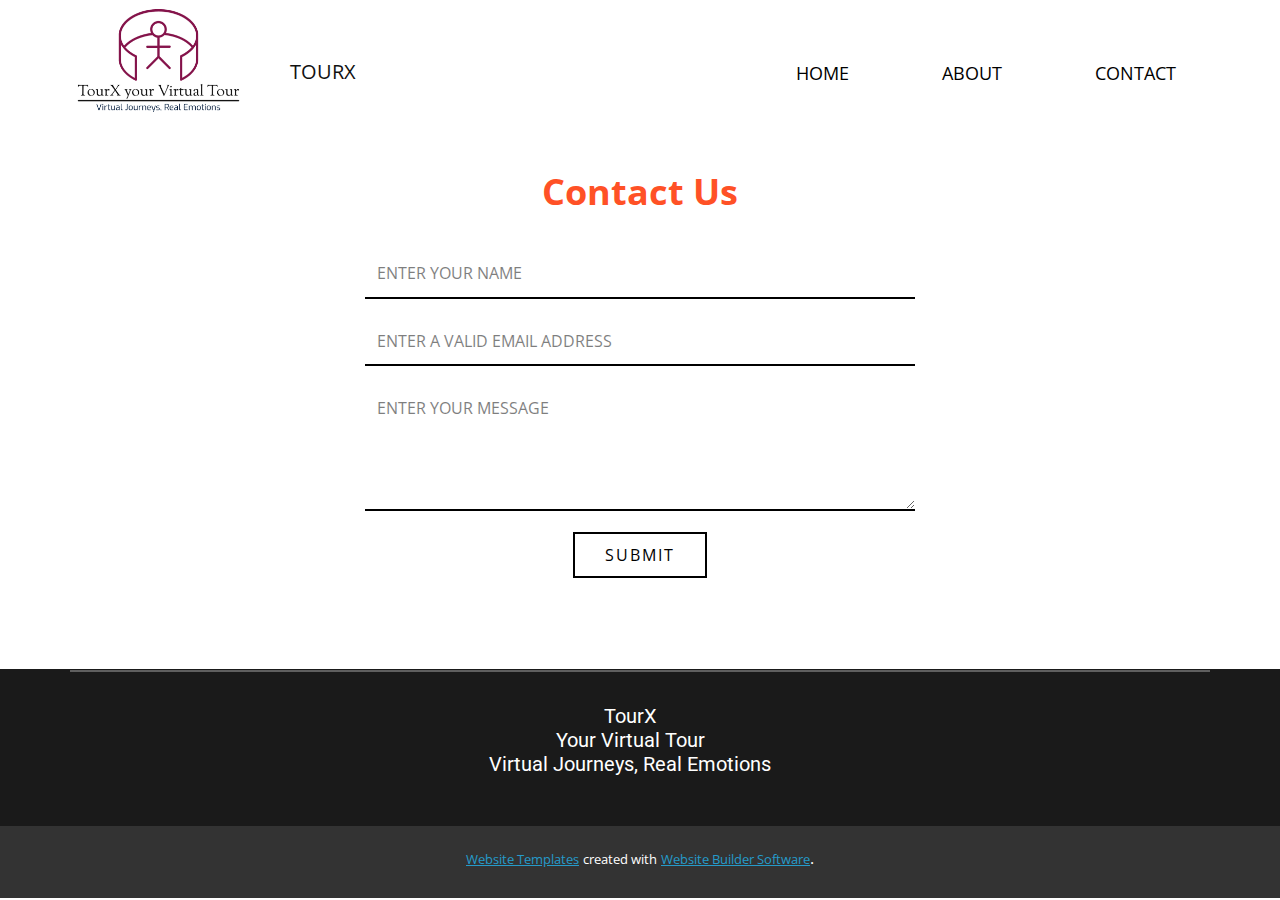
==== Contact.html @ cf754d31 "Add files via upload" ====
<!DOCTYPE html>
<html style="font-size: 16px;" lang="en"><head>
    <meta name="viewport" content="width=device-width, initial-scale=1.0">
    <meta charset="utf-8">
    <meta name="keywords" content="Contact Us">
    <meta name="description" content="">
    <title>Contact</title>
    <link rel="stylesheet" href="nicepage.css" media="screen">
<link rel="stylesheet" href="Contact.css" media="screen">
    <script class="u-script" type="text/javascript" src="jquery.js" defer=""></script>
    <script class="u-script" type="text/javascript" src="nicepage.js" defer=""></script>
    <meta name="generator" content="Nicepage 5.20.7, nicepage.com">
    <meta name="referrer" content="origin">
    <link id="u-theme-google-font" rel="stylesheet" href="https://fonts.googleapis.com/css?family=Roboto:100,100i,300,300i,400,400i,500,500i,700,700i,900,900i|Open+Sans:300,300i,400,400i,500,500i,600,600i,700,700i,800,800i">
    <link id="u-page-google-font" rel="stylesheet" href="https://fonts.googleapis.com/css?family=Open+Sans:300,300i,400,400i,500,500i,600,600i,700,700i,800,800i">
    
    
    
    <script type="application/ld+json">{
		"@context": "http://schema.org",
		"@type": "Organization",
		"name": "WebSite6013649",
		"logo": "images/LOGO.png"
}</script>
    <meta name="theme-color" content="#ff5126">
    <meta property="og:title" content="Contact">
    <meta property="og:type" content="website">
  <meta data-intl-tel-input-cdn-path="intlTelInput/"></head>
  <body data-path-to-root="./" data-include-products="false" class="u-body u-xl-mode" data-lang="en"><header class="u-clearfix u-header" id="sec-66fb" data-href="Home.html"><div class="u-align-left u-clearfix u-sheet u-valign-top-lg u-valign-top-md u-valign-top-sm u-valign-top-xl u-sheet-1">
        <a href="Home.html" class="u-image u-logo u-image-1" data-image-width="690" data-image-height="447" title="Home">
          <img src="images/LOGO.png" class="u-logo-image u-logo-image-1">
        </a>
        <nav class="u-menu u-menu-dropdown u-offcanvas u-menu-1">
          <div class="menu-collapse" style="text-transform: uppercase; font-size: 1.125rem;">
            <a class="u-button-style u-nav-link u-text-body-color" href="#" style="padding: 8px 0px;">
              <svg class="u-svg-link" preserveAspectRatio="xMidYMin slice" viewBox="0 0 302 302" style="undefined"><use xmlns:xlink="http://www.w3.org/1999/xlink" xlink:href="#svg-a760"></use></svg>
              <svg xmlns="http://www.w3.org/2000/svg" xmlns:xlink="http://www.w3.org/1999/xlink" version="1.1" id="svg-a760" x="0px" y="0px" viewBox="0 0 302 302" style="enable-background:new 0 0 302 302;" xml:space="preserve" class="u-svg-content"><g><rect y="36" width="302" height="30"></rect><rect y="236" width="302" height="30"></rect><rect y="136" width="302" height="30"></rect>
</g><g></g><g></g><g></g><g></g><g></g><g></g><g></g><g></g><g></g><g></g><g></g><g></g><g></g><g></g><g></g></svg>
            </a>
          </div>
          <div class="u-nav-container">
            <ul class="u-nav u-spacing-25 u-unstyled u-nav-1"><li class="u-nav-item"><a class="u-btn-text u-button-style u-nav-link u-text-black" href="Home.html" style="padding: 1px 34px 2px;">Home</a>
</li><li class="u-nav-item"><a class="u-btn-text u-button-style u-nav-link u-text-black" href="About.html" style="padding: 1px 34px 2px;">About</a>
</li><li class="u-nav-item"><a class="u-btn-text u-button-style u-nav-link u-text-black" href="Contact.html" style="padding: 1px 34px 2px;">Contact</a>
</li></ul>
          </div>
          <div class="u-nav-container-collapse">
            <div class="u-container-style u-inner-container-layout u-opacity u-opacity-95 u-sidenav u-white">
              <div class="u-inner-container-layout u-sidenav-overflow">
                <div class="u-menu-close"></div>
                <ul class="u-align-center u-nav u-popupmenu-items u-unstyled u-nav-2"><li class="u-nav-item"><a class="u-btn-text u-button-style u-nav-link u-text-black" href="Home.html" style="padding: 1px 34px 2px;">Home</a>
</li><li class="u-nav-item"><a class="u-btn-text u-button-style u-nav-link u-text-black" href="About.html" style="padding: 1px 34px 2px;">About</a>
</li><li class="u-nav-item"><a class="u-btn-text u-button-style u-nav-link u-text-black" href="Contact.html" style="padding: 1px 34px 2px;">Contact</a>
</li></ul>
              </div>
            </div>
            <div class="u-menu-overlay u-opacity u-opacity-0 u-white"></div>
          </div>
        </nav>
        <h3 class="u-custom-font u-headline u-text u-text-font u-text-1">
          <a href="/" style="font-weight: 400;">Tourx</a>
        </h3>
      </div></header>
    <section class="u-align-center u-clearfix u-white u-section-1" id="sec-931c">
      <div class="u-clearfix u-sheet u-valign-middle u-sheet-1">
        <h1 class="u-text u-text-default u-text-1">Contact Us</h1>
        <div class="u-form u-form-1">
          <form action="https://forms.nicepagesrv.com/v2/form/process" class="u-clearfix u-form-spacing-20 u-form-vertical u-inner-form" style="padding: 10px" source="email" name="form">
            <div class="u-form-group u-form-name u-label-none">
              <label for="name-3b9a" class="u-label">Name</label>
              <input type="text" placeholder="Enter your Name" id="name-3b9a" name="name" class="u-border-2 u-border-black u-border-no-left u-border-no-right u-border-no-top u-input u-input-rectangle u-input-1" required="">
            </div>
            <div class="u-form-email u-form-group u-label-none">
              <label for="email-3b9a" class="u-label">Email</label>
              <input type="email" placeholder="Enter a valid email address" id="email-3b9a" name="email" class="u-border-2 u-border-black u-border-no-left u-border-no-right u-border-no-top u-input u-input-rectangle u-input-2" required="">
            </div>
            <div class="u-form-group u-form-message u-label-none">
              <label for="message-3b9a" class="u-label">Message</label>
              <textarea placeholder="Enter your message" rows="4" cols="50" id="message-3b9a" name="message" class="u-border-2 u-border-black u-border-no-left u-border-no-right u-border-no-top u-input u-input-rectangle u-input-3" required=""></textarea>
            </div>
            <div class="u-align-center u-form-group u-form-submit">
              <a href="#" class="u-border-2 u-border-black u-btn u-btn-rectangle u-btn-submit u-button-style u-none u-btn-1">Submit</a>
              <input type="submit" value="submit" class="u-form-control-hidden">
            </div>
            <div class="u-form-send-message u-form-send-success"> Thank you! Your message has been sent. </div>
            <div class="u-form-send-error u-form-send-message"> Unable to send your message. Please fix errors then try again. </div>
            <input type="hidden" value="" name="recaptchaResponse">
            <input type="hidden" name="formServices" value="619d14c0-97d4-e5b8-31df-0df34d8cc25a">
          </form>
        </div>
      </div>
    </section>
    
    
    
    <footer class="u-clearfix u-footer u-grey-90 u-typography-Normal--Footer" id="sec-ebc9"><div class="u-clearfix u-sheet u-sheet-1">
        <div class="u-align-left u-border-2 u-border-white u-expanded-width u-line u-line-horizontal u-opacity u-opacity-30 u-line-1"></div>
        <h3 class="u-align-center u-headline u-text u-text-1">
          <a href="/">TourX<br>your Virtual Tour<br>Virtual Journeys, Real Emotions<br>
          </a>
        </h3>
      </div></footer>
    <section class="u-backlink u-clearfix u-grey-80">
      <a class="u-link" href="https://nicepage.com/website-templates" target="_blank">
        <span>Website Templates</span>
      </a>
      <p class="u-text">
        <span>created with</span>
      </p>
      <a class="u-link" href="" target="_blank">
        <span>Website Builder Software</span>
      </a>. 
    </section>
  
</body></html>
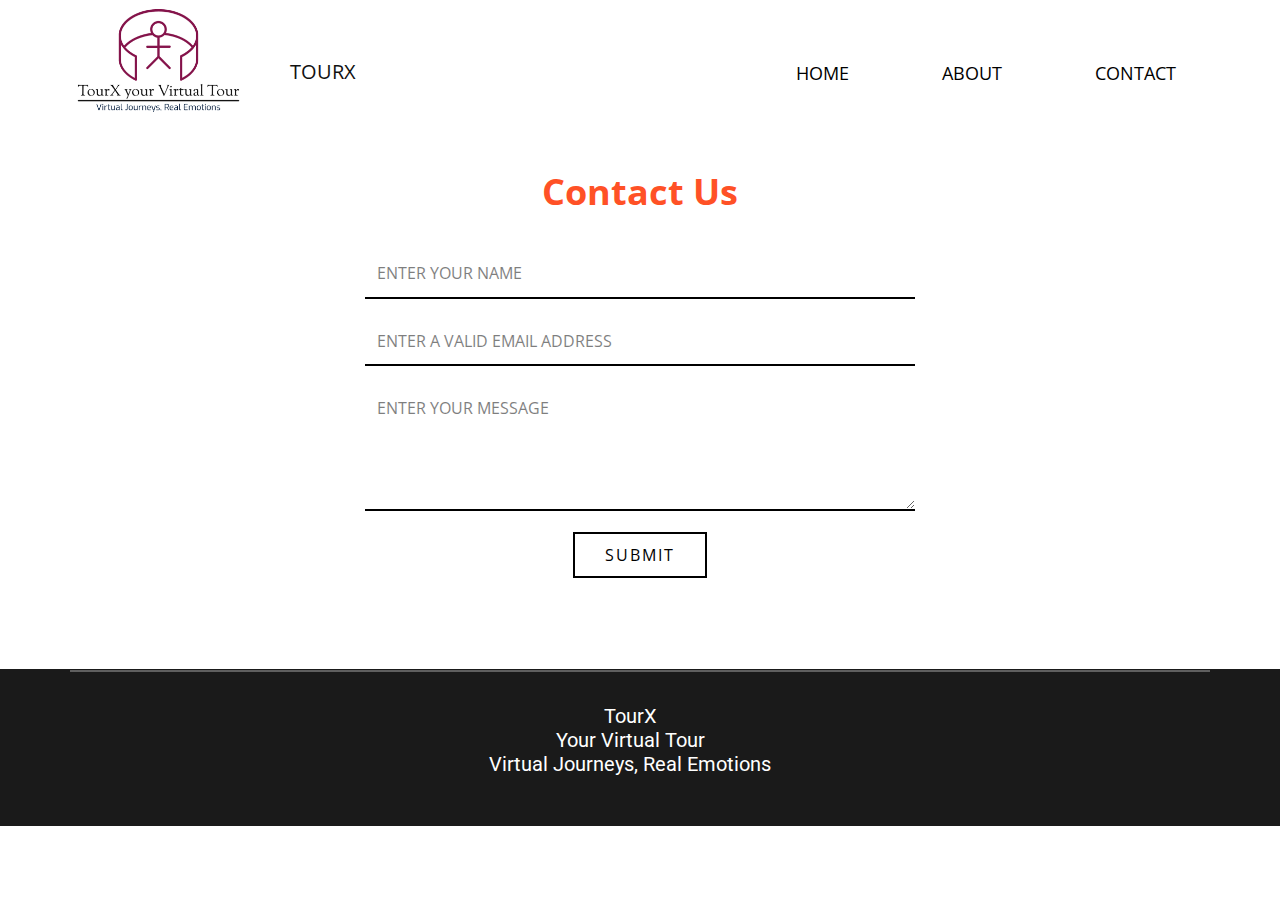
==== commit 195b0421: "Add files via upload" ====
--- a/Contact.html
+++ b/Contact.html
@@ -100,16 +100,6 @@
           </a>
         </h3>
       </div></footer>
-    <section class="u-backlink u-clearfix u-grey-80">
-      <a class="u-link" href="https://nicepage.com/website-templates" target="_blank">
-        <span>Website Templates</span>
-      </a>
-      <p class="u-text">
-        <span>created with</span>
-      </p>
-      <a class="u-link" href="" target="_blank">
-        <span>Website Builder Software</span>
-      </a>. 
-    </section>
+    
   
 </body></html>